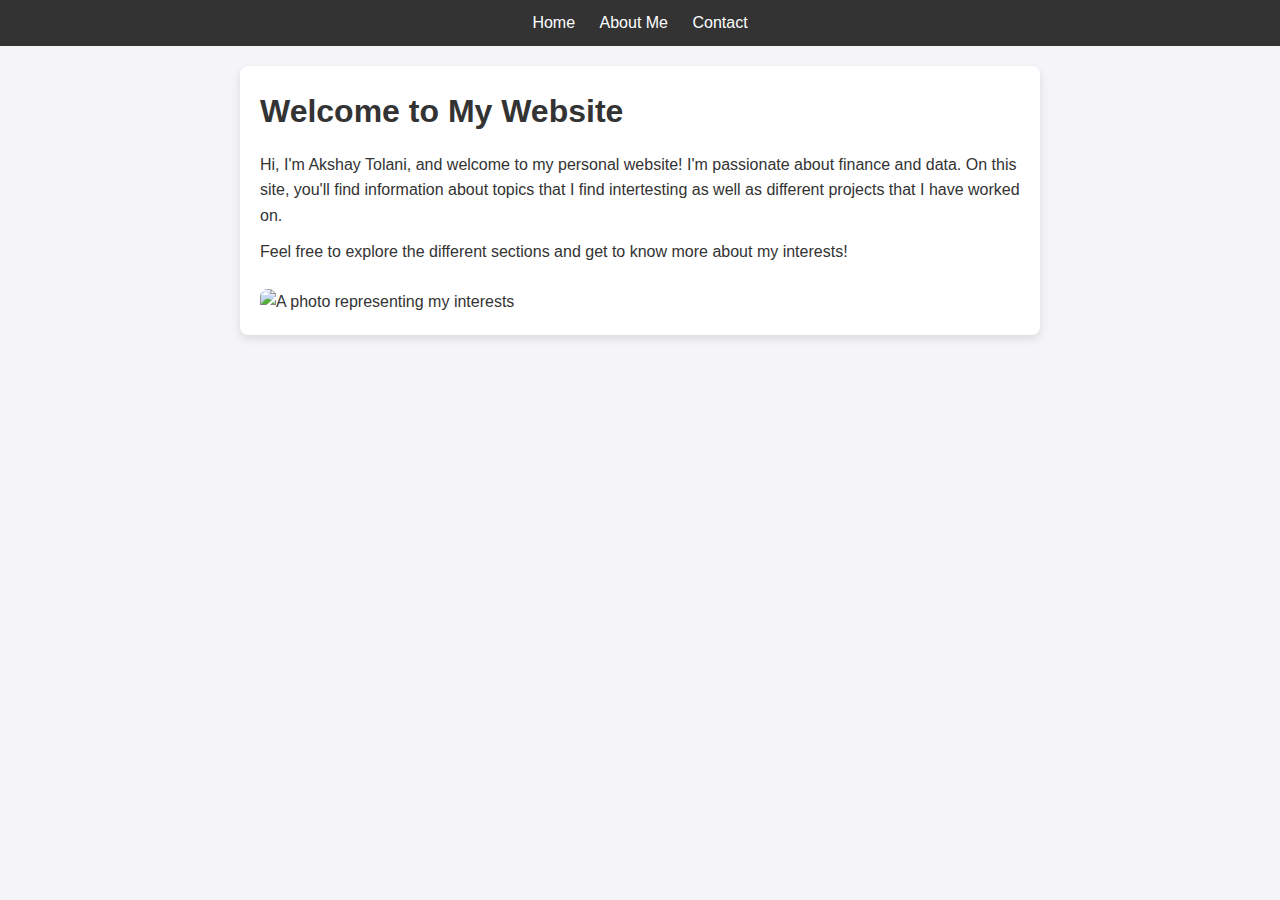
==== index.html @ b8011457 "added_contact_page" ====
<!DOCTYPE html>
<html lang="en">
<head>
    <meta charset="UTF-8">
    <meta name="viewport" content="width=device-width, initial-scale=1.0">
    <title>Welcome to My Website</title>
    <link rel="stylesheet" href="style.css">
</head>
<body>

    <!-- Navigation -->
    <header>
        <nav>
            <ul>
                <li><a href="index.html">Home</a></li>
                <li><a href="about.html">About Me</a></li>
                <li><a href="contact.html">Contact</a></li>
            </ul>
        </nav>
    </header>

    <!-- Main Content -->
    <main>
        <section class="intro">
            <h1>Welcome to My Website</h1>
            <p>Hi, I'm Akshay Tolani, and welcome to my personal website! I'm passionate about finance and data. On this site, you'll find information about topics that I find intertesting as well as different projects that I have worked on.</p>
            <p>Feel free to explore the different sections and get to know more about my interests!</p>
            <img src="your-photo.jpg" alt="A photo representing my interests" class="intro-image">
        </section>
    </main>
</body>
</html>
---- style.css ----
/* General Reset */
* {
    margin: 0;
    padding: 0;
    box-sizing: border-box;
}

body {
    font-family: Arial, sans-serif;
    color: #333;
    background-color: #f4f4f9;
    line-height: 1.6;
}

/* Navigation Styling */
header {
    background: #333;
    color: #fff;
    padding: 10px 0;
}

nav ul {
    list-style-type: none;
    text-align: center;
}

nav ul li {
    display: inline;
    margin: 0 10px;
}

nav ul li a {
    color: #fff;
    text-decoration: none;
}

nav ul li a:hover {
    color: #ddd;
}

/* Section Styling */
.intro, .about {
    max-width: 800px;
    margin: 20px auto;
    padding: 20px;
    background: #fff;
    border-radius: 8px;
    box-shadow: 0 4px 8px rgba(0, 0, 0, 0.1);
}

.intro h1, .about h2 {
    color: #333;
    margin-bottom: 15px;
}

.intro p, .about p, .about ul {
    margin-bottom: 10px;
}

.intro-image, .about-image {
    width: 100%;
    height: auto;
    border-radius: 8px;
    margin-top: 15px;
}
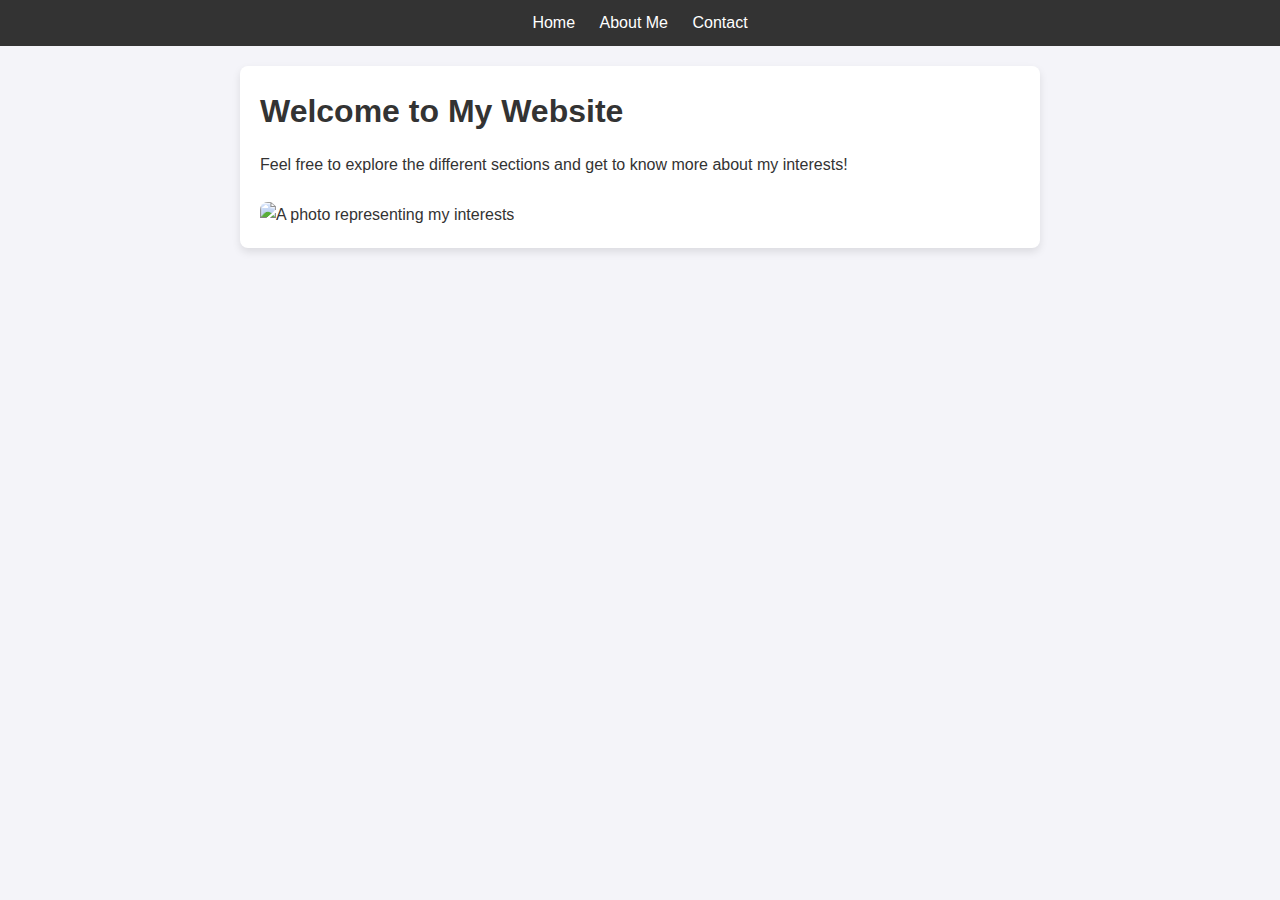
==== commit 8a234fea: "added_bio" ====
--- a/index.html
+++ b/index.html
@@ -23,7 +23,8 @@
     <main>
         <section class="intro">
             <h1>Welcome to My Website</h1>
-            <p>Hi, I'm Akshay Tolani, and welcome to my personal website! I'm passionate about finance and data. On this site, you'll find information about topics that I find intertesting as well as different projects that I have worked on.</p>
+            <p></p>
+            <p></p>
             <p>Feel free to explore the different sections and get to know more about my interests!</p>
             <img src="your-photo.jpg" alt="A photo representing my interests" class="intro-image">
         </section>
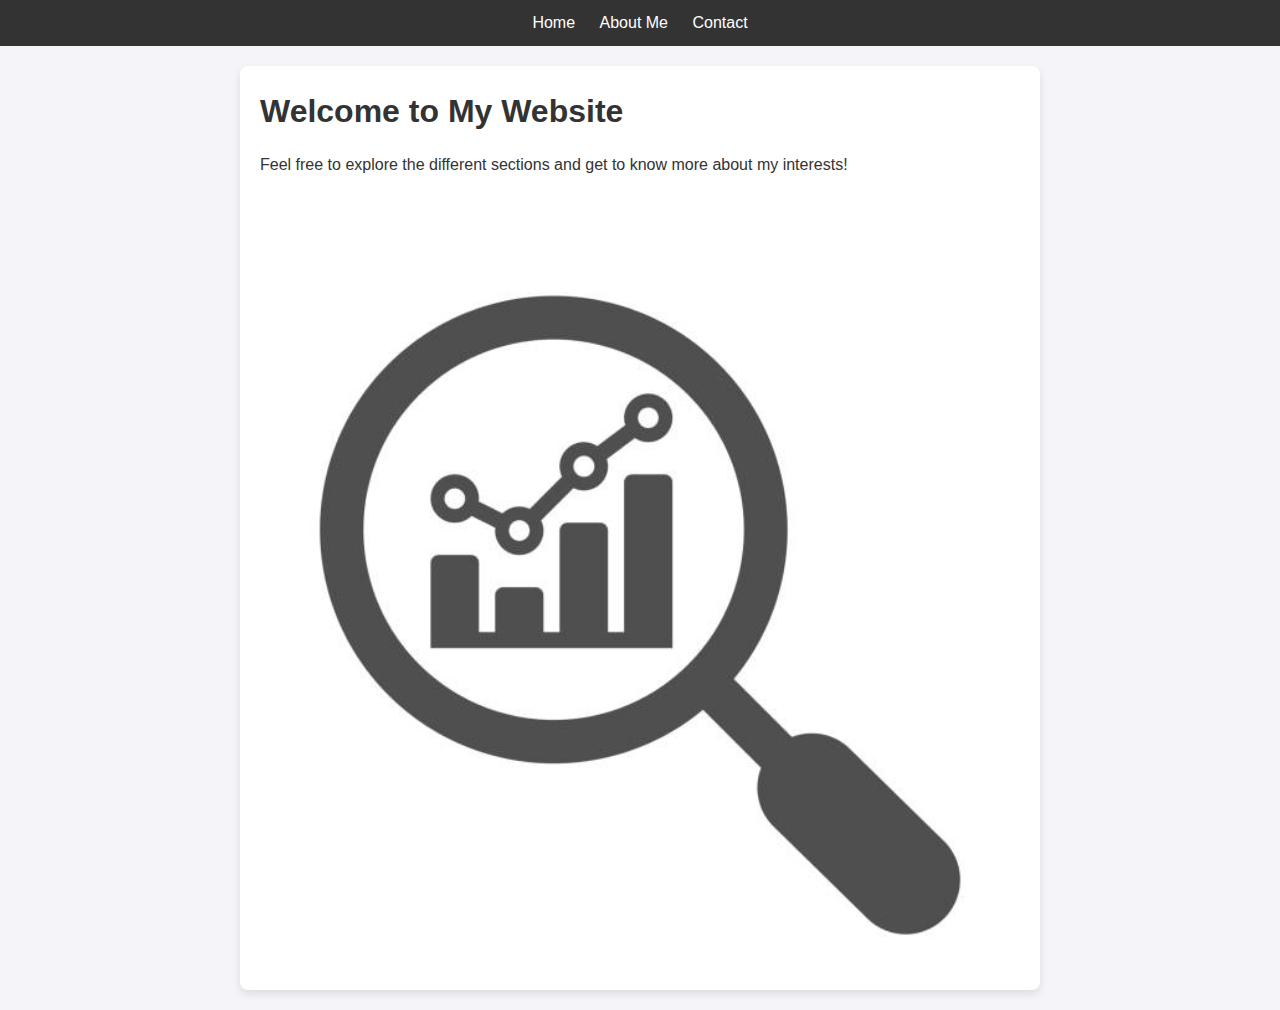
==== commit cd840530: "added_pic" ====
--- a/index.html
+++ b/index.html
@@ -26,7 +26,7 @@
             <p></p>
             <p></p>
             <p>Feel free to explore the different sections and get to know more about my interests!</p>
-            <img src="your-photo.jpg" alt="A photo representing my interests" class="intro-image">
+            <img src="images/finance_Data.jpg" alt="A photo representing my interests" class="intro-image">
         </section>
     </main>
 </body>
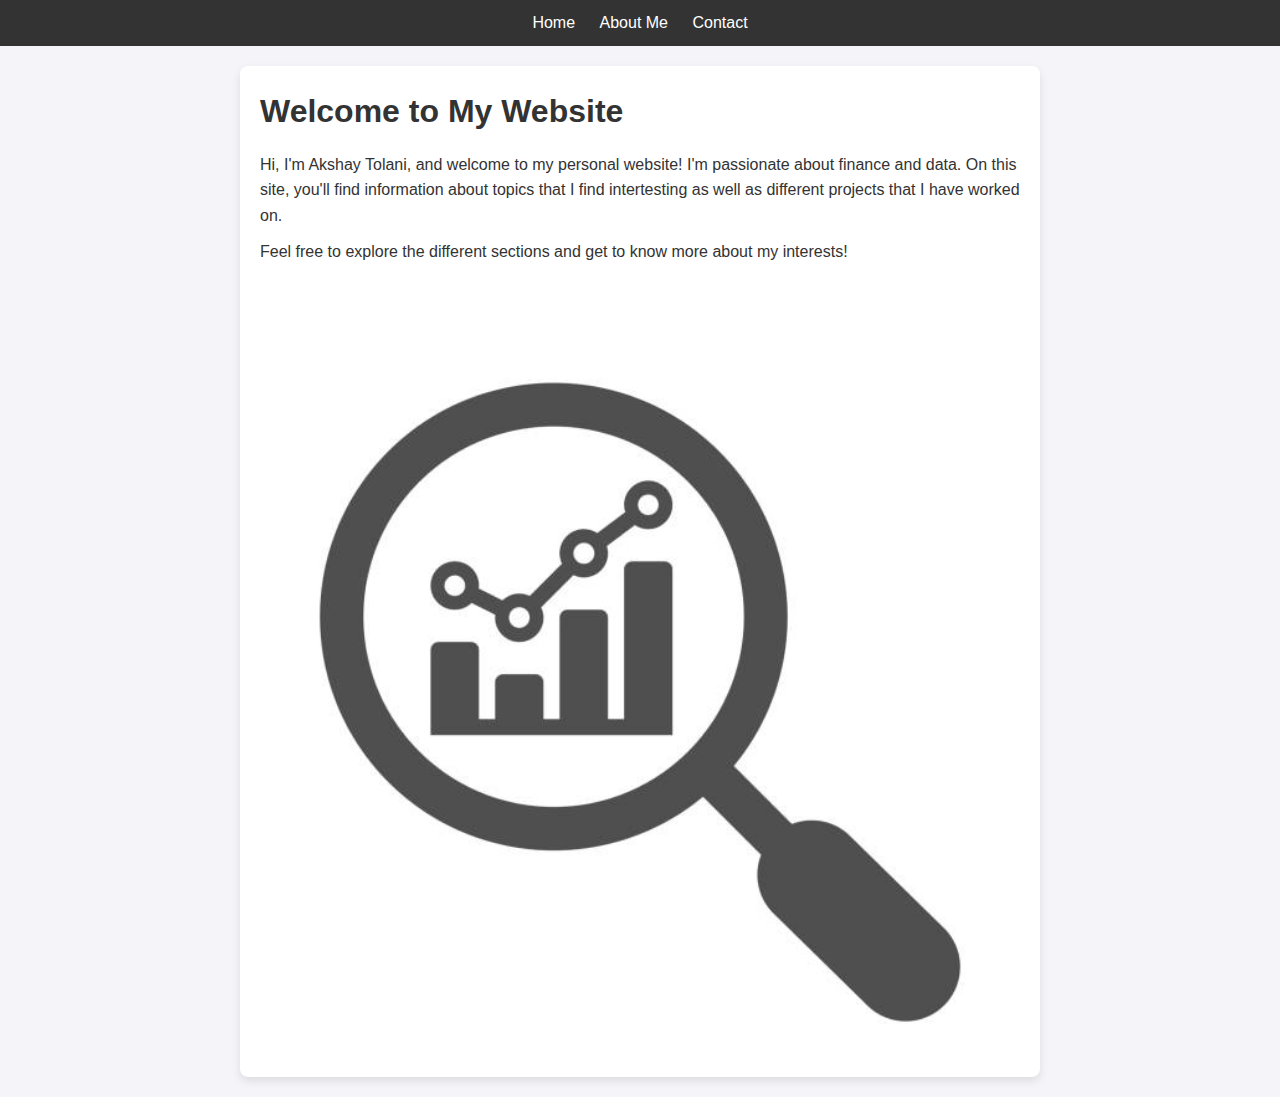
==== commit f59d442e: "added_pic" ====
--- a/index.html
+++ b/index.html
@@ -23,8 +23,7 @@
     <main>
         <section class="intro">
             <h1>Welcome to My Website</h1>
-            <p></p>
-            <p></p>
+            <p>Hi, I'm Akshay Tolani, and welcome to my personal website! I'm passionate about finance and data. On this site, you'll find information about topics that I find intertesting as well as different projects that I have worked on.</p>
             <p>Feel free to explore the different sections and get to know more about my interests!</p>
             <img src="images/finance_Data.jpg" alt="A photo representing my interests" class="intro-image">
         </section>
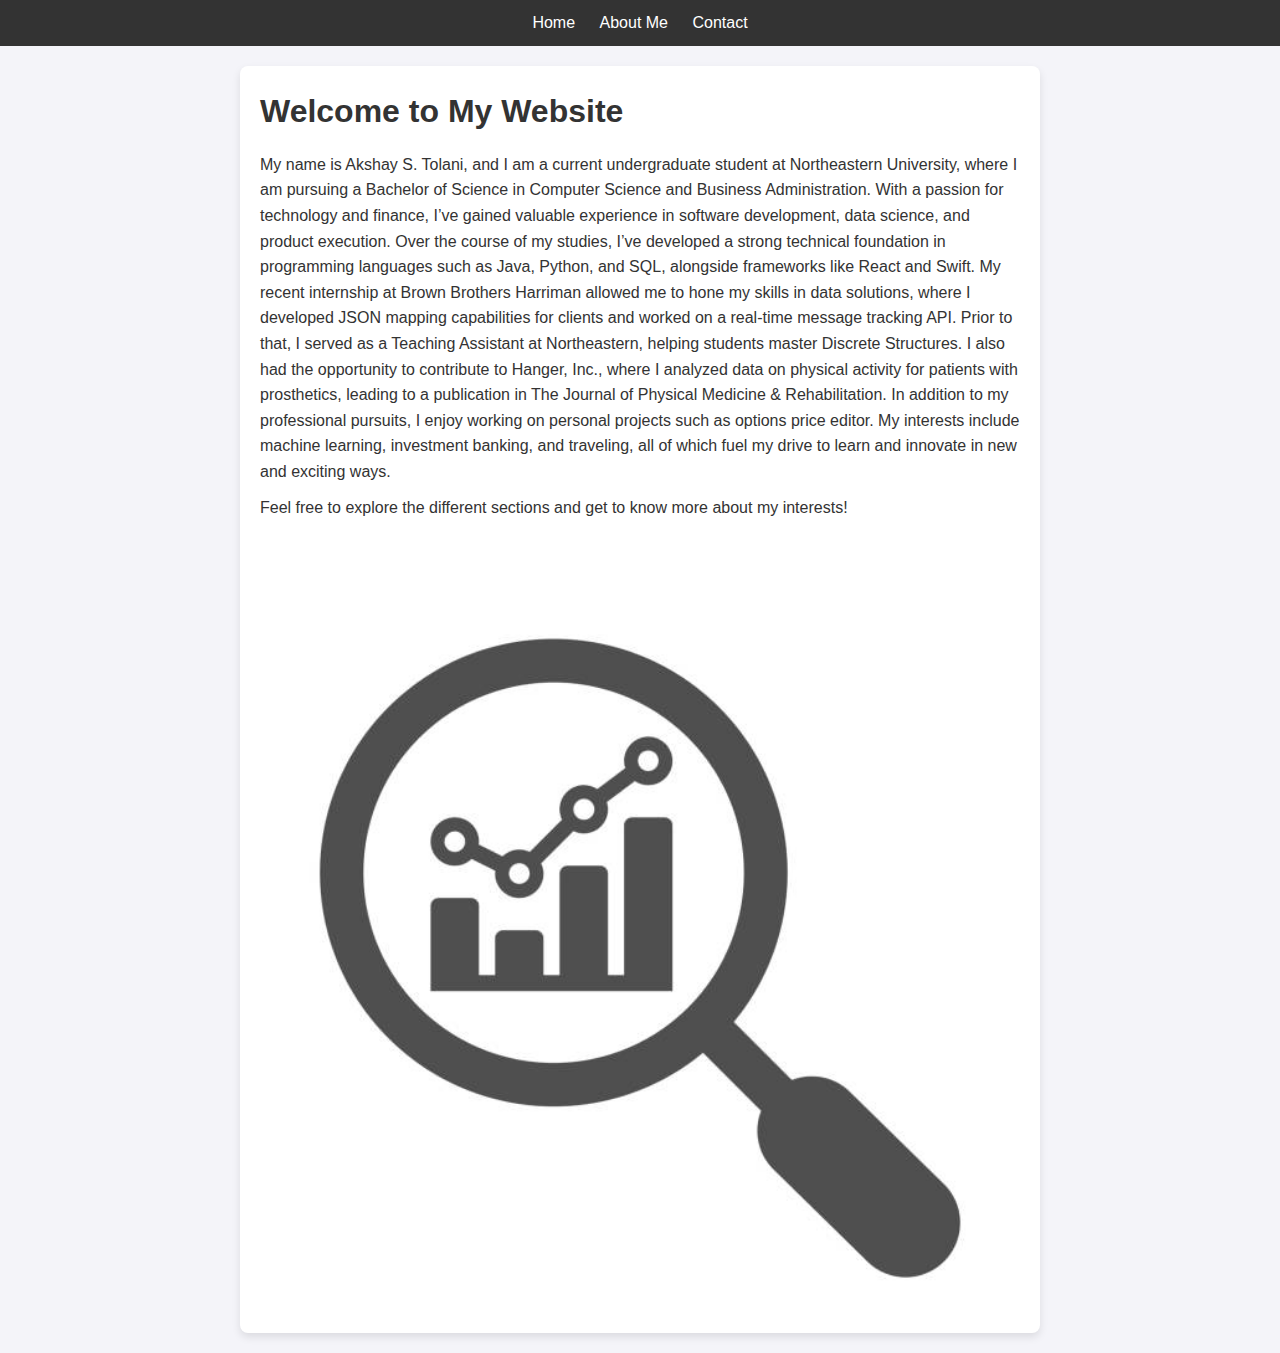
==== commit 48464459: "added_bio" ====
--- a/index.html
+++ b/index.html
@@ -23,7 +23,10 @@
     <main>
         <section class="intro">
             <h1>Welcome to My Website</h1>
-            <p>Hi, I'm Akshay Tolani, and welcome to my personal website! I'm passionate about finance and data. On this site, you'll find information about topics that I find intertesting as well as different projects that I have worked on.</p>
+            <p>My name is Akshay S. Tolani, and I am a current undergraduate student at Northeastern University, where I am pursuing a Bachelor of Science in Computer Science and Business Administration. With a passion for technology and finance, I’ve gained valuable experience in software development, data science, and product execution. Over the course of my studies, I’ve developed a strong technical foundation in programming languages such as Java, Python, and SQL, alongside frameworks like React and Swift.
+                My recent internship at Brown Brothers Harriman allowed me to hone my skills in data solutions, where I developed JSON mapping capabilities for clients and worked on a real-time message tracking API. Prior to that, I served as a Teaching Assistant at Northeastern, helping students master Discrete Structures. I also had the opportunity to contribute to Hanger, Inc., where I analyzed data on physical activity for patients with prosthetics, leading to a publication in The Journal of Physical Medicine & Rehabilitation.
+                In addition to my professional pursuits, I enjoy working on personal projects such as options price editor. My interests include machine learning, investment banking, and traveling, all of which fuel my drive to learn and innovate in new and exciting ways.
+                </p>
             <p>Feel free to explore the different sections and get to know more about my interests!</p>
             <img src="images/finance_Data.jpg" alt="A photo representing my interests" class="intro-image">
         </section>
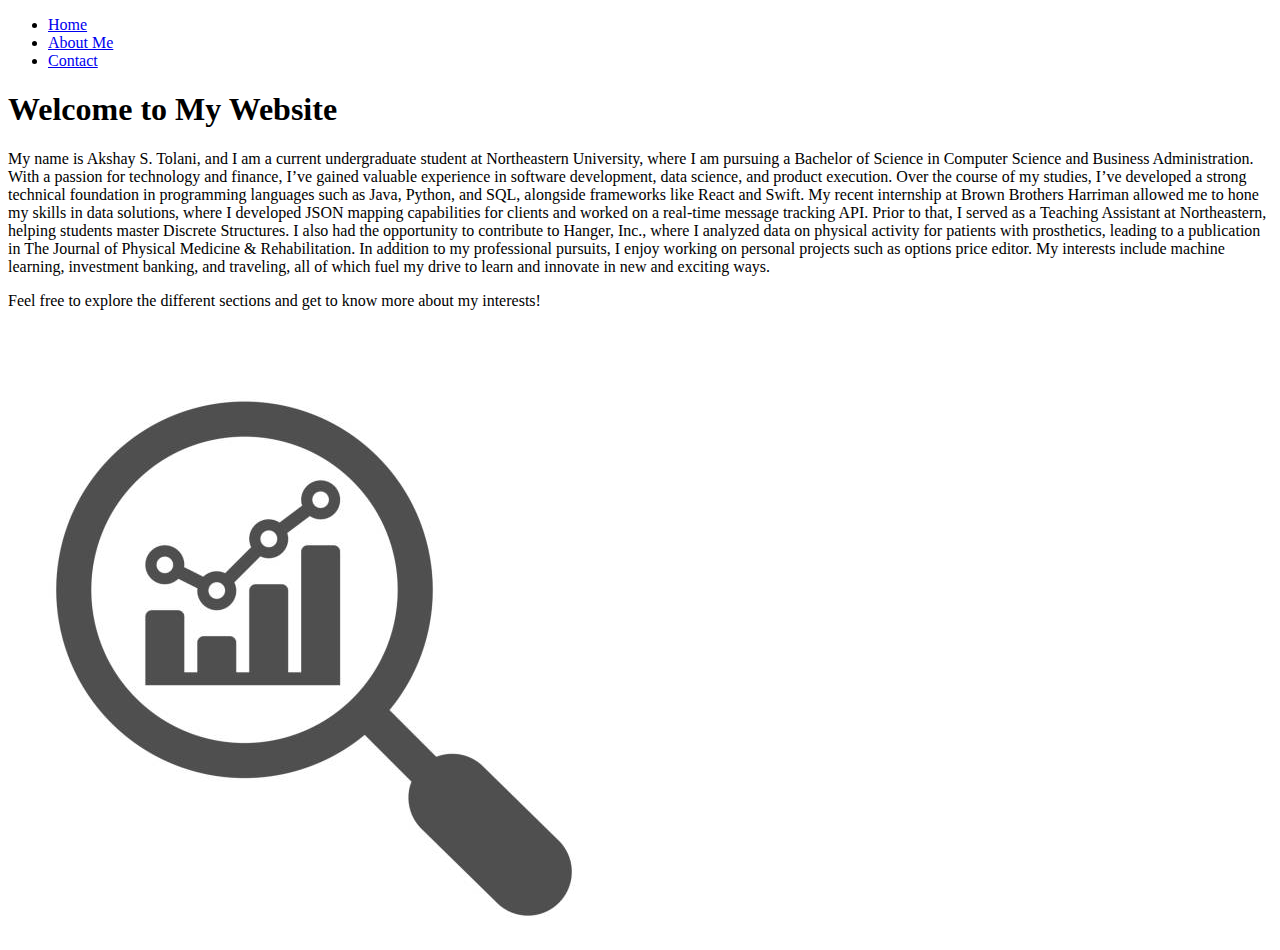
==== commit 0d772d95: "change" ====
--- a/index.html
+++ b/index.html
@@ -4,11 +4,10 @@
     <meta charset="UTF-8">
     <meta name="viewport" content="width=device-width, initial-scale=1.0">
     <title>Welcome to My Website</title>
-    <link rel="stylesheet" href="style.css">
+    <link rel="stylesheet" href="style.scss">
 </head>
 <body>
 
-    <!-- Navigation -->
     <header>
         <nav>
             <ul>
@@ -19,7 +18,6 @@
         </nav>
     </header>
 
-    <!-- Main Content -->
     <main>
         <section class="intro">
             <h1>Welcome to My Website</h1>
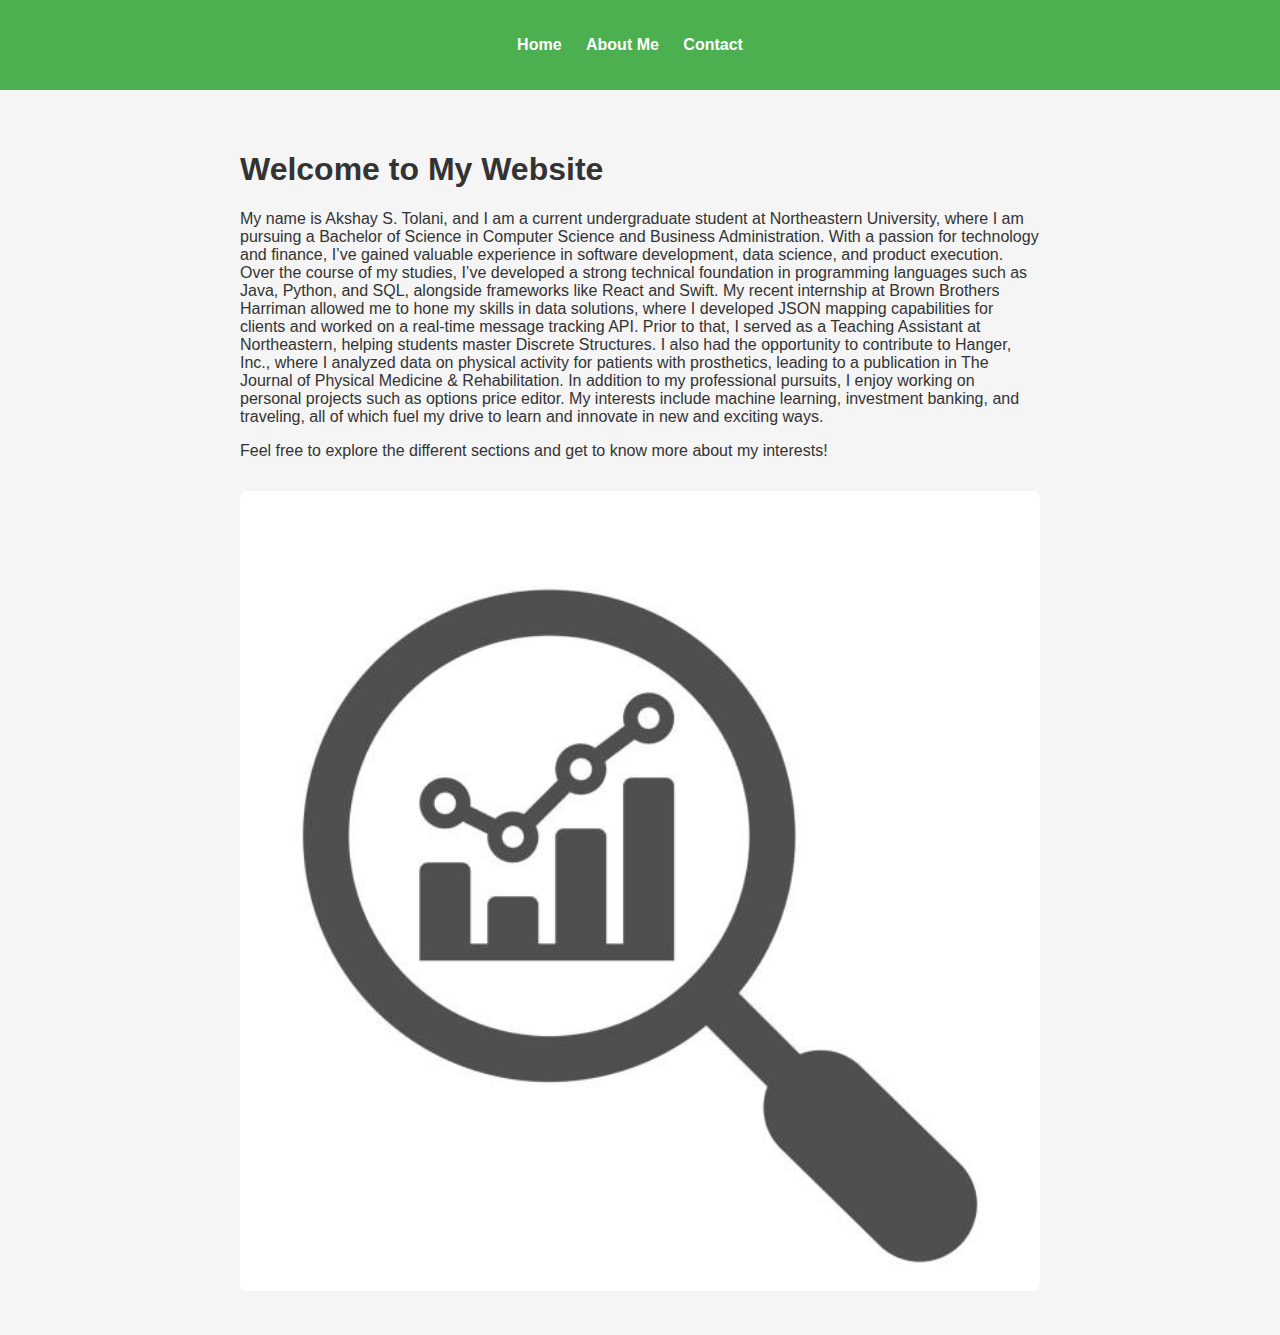
==== commit 759a9d7c: "updated_code" ====
--- a/index.html
+++ b/index.html
@@ -4,7 +4,7 @@
     <meta charset="UTF-8">
     <meta name="viewport" content="width=device-width, initial-scale=1.0">
     <title>Welcome to My Website</title>
-    <link rel="stylesheet" href="style.scss">
+    <link rel="stylesheet" href="style.css">
 </head>
 <body>
 
--- a/style.css
+++ b/style.css
@@ -0,0 +1,49 @@
+body {
+  font-family: "Open Sans", sans-serif;
+  background-color: #f5f5f5; /* Light gray background */
+  color: #333; /* Dark gray text */
+  margin: 0;
+  padding: 0;
+}
+
+/* Header Customization */
+header {
+  background-color: #4CAF50; /* Green background */
+  padding: 20px;
+  text-align: center;
+}
+
+header nav ul {
+  list-style: none;
+  padding: 0;
+}
+
+header nav ul li {
+  display: inline-block;
+  margin-right: 20px;
+}
+
+header nav ul li a {
+  color: white;
+  text-decoration: none;
+  font-weight: 700;
+}
+
+header nav ul li a:hover {
+  color: #FFD700; /* Gold hover color */
+}
+
+/* Content Section Customization */
+main {
+  padding: 20px;
+  max-width: 800px;
+  margin: 20px auto; /* Center content with margin */
+}
+
+.intro img {
+  width: 100%;
+  margin-top: 15px;
+  border-radius: 8px; /* Rounded corners for the image */
+}
+
+/*# sourceMappingURL=style.css.map */
